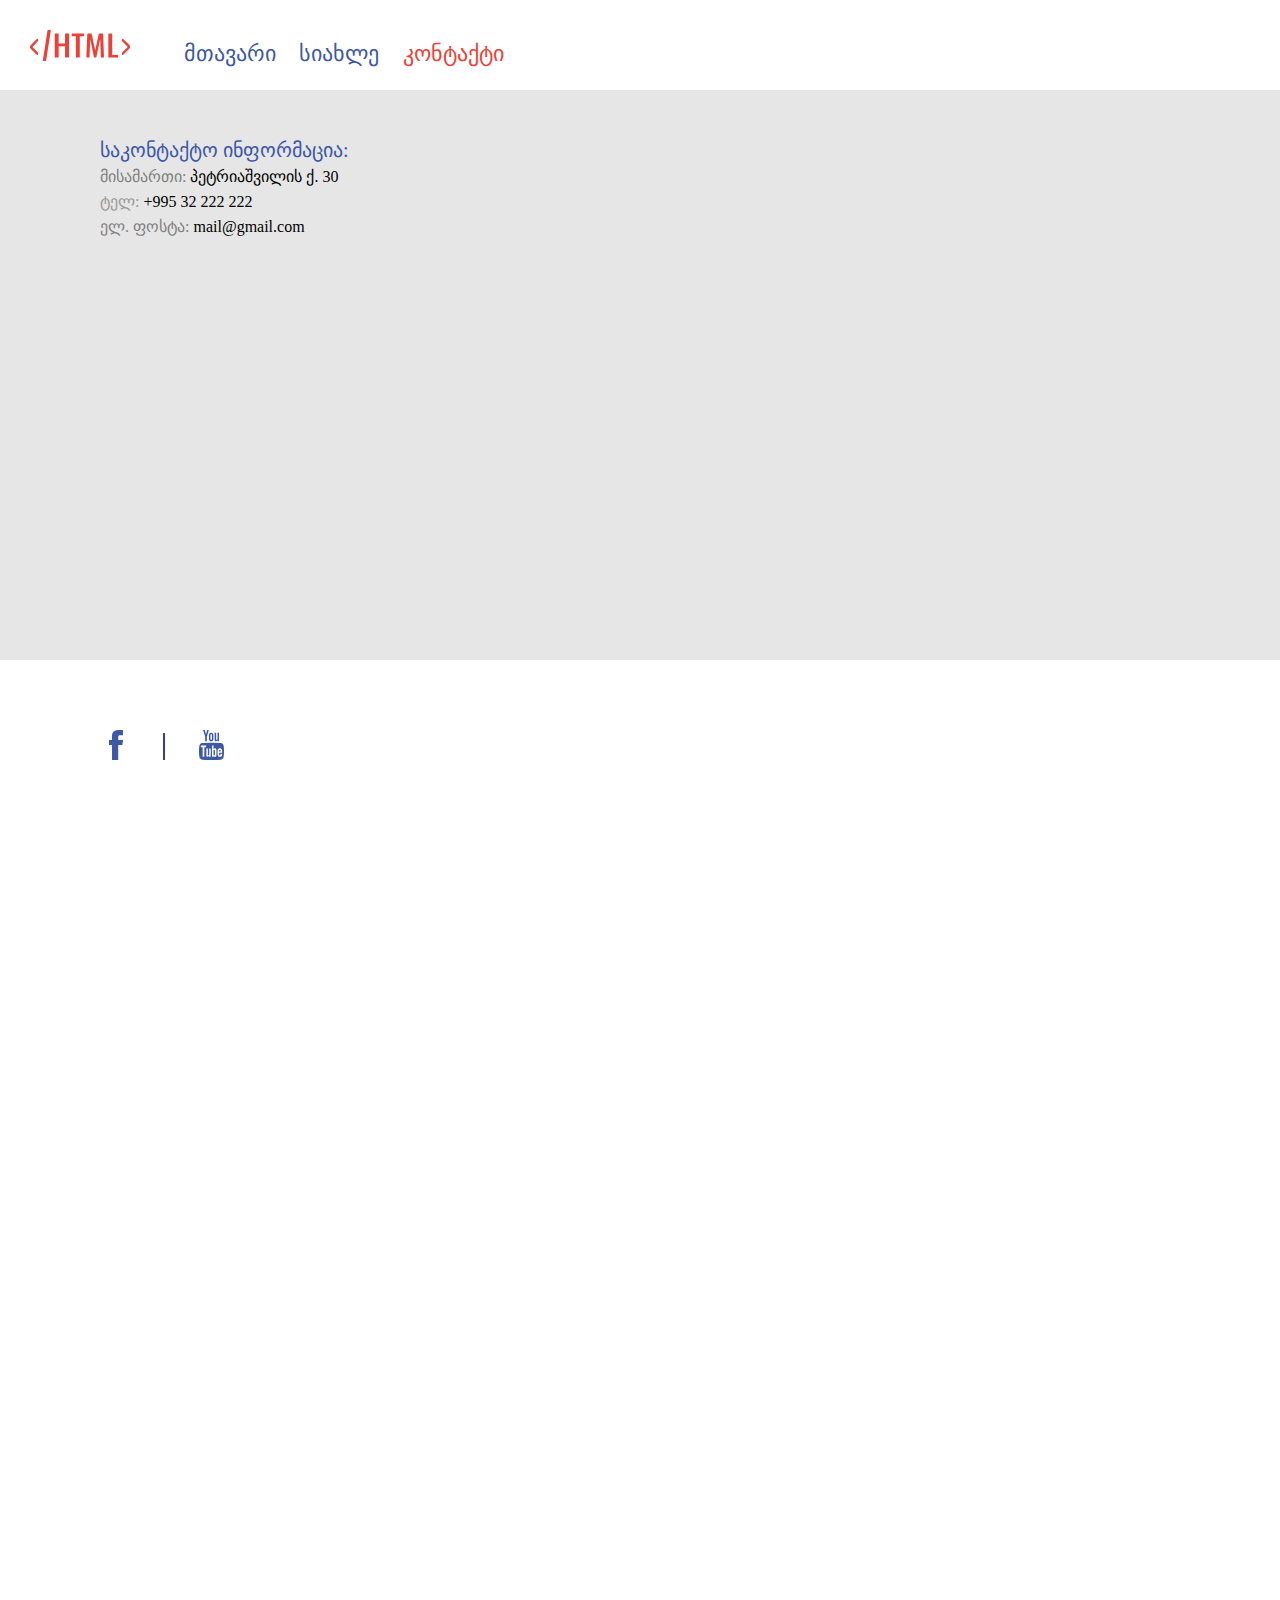
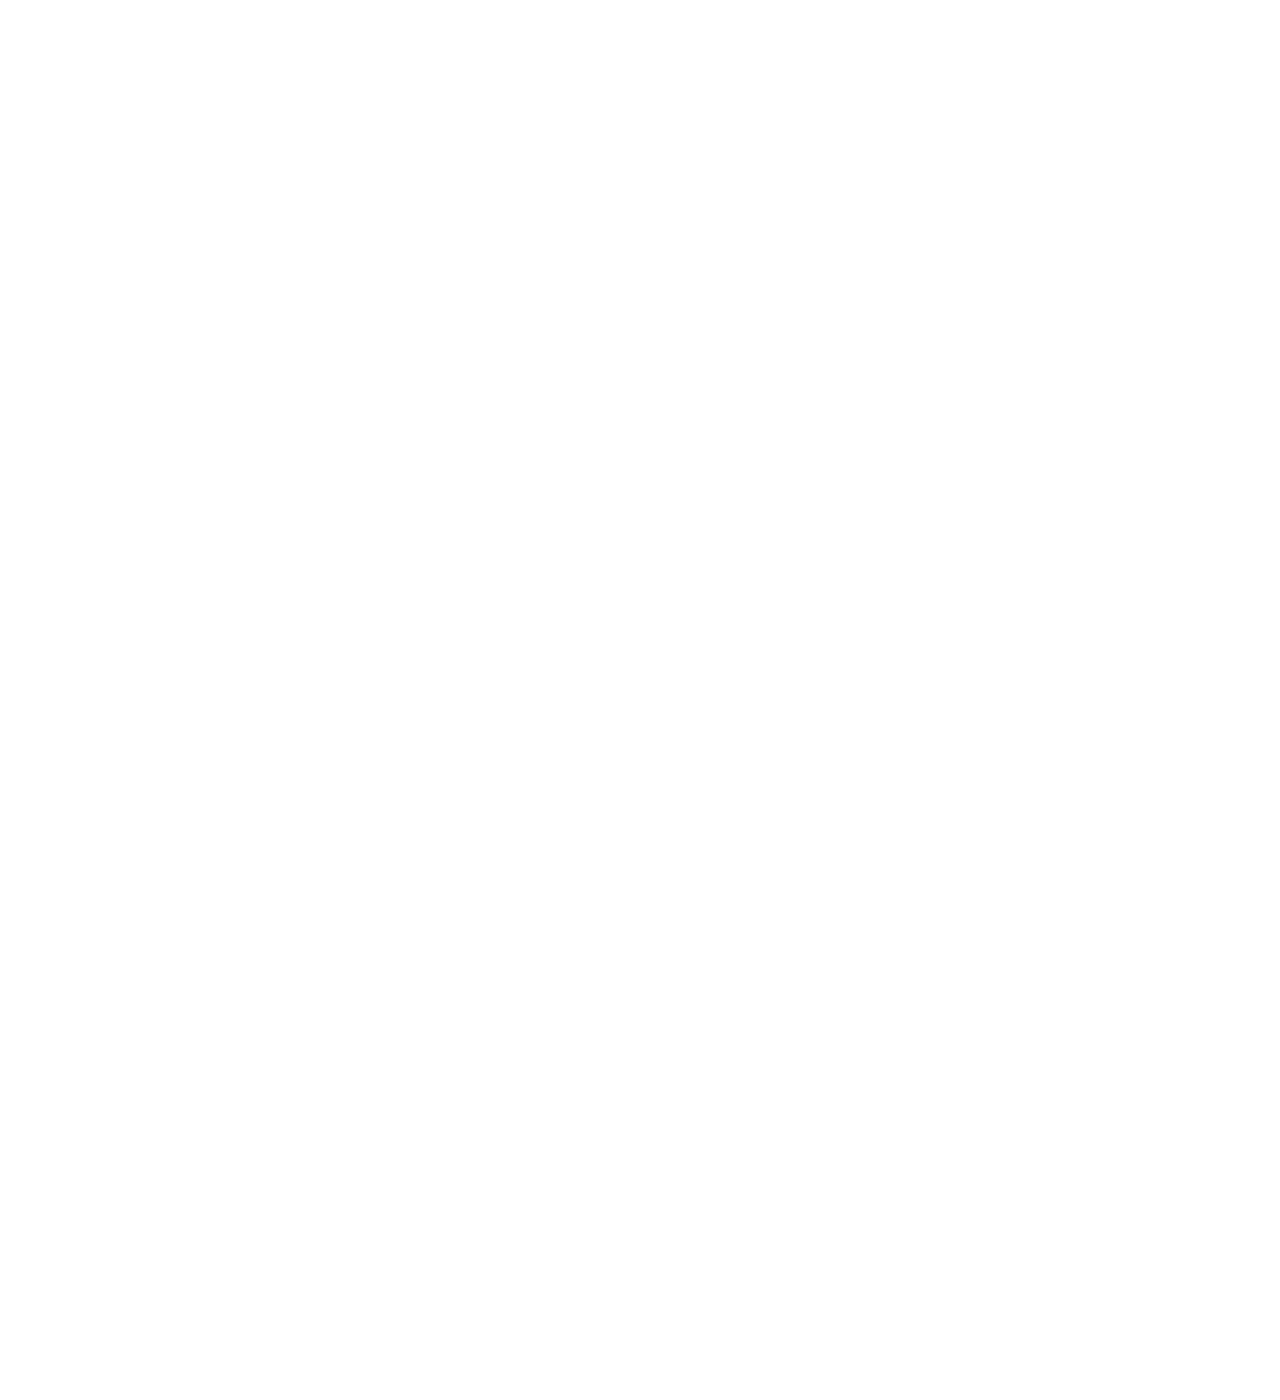
==== page/contact.html @ a30e0b95 "The whole project" ====
<!DOCTYPE html>
<html>
    <head>
        <title>CONTACT</title>
        <link rel="stylesheet" href="../css/reset.css">
        <link rel="stylesheet" href="../css/style.css">
    </head>
    <body>
        <header>
            <a href="../index.html">
                <img class="logo" src="../images/logo.svg" alt="img-logo">
            </a>
            <div class ="nav">
                 <ul >
                    <li class="li-line">
                        <a class="div-list" href="../index.html">მთავარი</a>
                        <a class="div-list2 " href="news.html">სიახლე</a>
                        <a class="div-list3 div-color"  href="/page/contact.html">კონტაქტი</a>
                            
                    </li>
                 </ul>
            </div>
        </header>
        <selection>
            <div class="contact-backcl">
                <div class="contact-info">
                    <h3 class="contact-h3">საკონტაქტო ინფორმაცია:</h3>
                    <h4 class="contact-address">მისამართი:<a class="contact-address-street" href="https://goo.gl/maps/ecL9rXQESbmU2sYm8" target="_blank"> პეტრიაშვილის ქ. 30</a></h3> 
                    <h4 class="contact-tel">ტელ: <a class="contact-number" href="+995 32 222 222" target="_blank">+995 32 222 222</a></h4>
                   <h4 class="contact-mail">ელ. ფოსტა: <a class="contact-mail-address" href="https://accounts.google.com/b/0/AddMailService" target="_blank">mail@gmail.com</a> </h4>
                </div>
                <iframe  class="map" src="https://www.google.com/maps/embed?pb=!1m18!1m12!1m3!1d23624.92607343816!2d42.700486977407174!3d42.25470043295983!2m3!1f0!2f0!3f0!3m2!1i1024!2i768!4f13.1!3m3!1m2!1s0x405c8ce30e54af2d%3A0xfbec41b2d626656f!2sKutaisi!5e0!3m2!1sen!2sge!4v1670770392267!5m2!1sen!2sge" 
                width="1200" height="464" style="border:0;" allowfullscreen="" loading="lazy" referrerpolicy="no-referrer-when-downgrade"></iframe>
            </div> 
                
            
               
              
                
               
        </selection>
        <footer>
            <img class="fb" src="../images/facebook.svg" alt="facebook">
            <div class="vl"></div>
            <img class="yt" src="../images/youtube.svg" alt="youtube">
            
        </footer>
    </body>
</html>
---- css/style.css ----
body{
    height: 3000px;
}
.logo{
    margin-top: 30px;
    margin-left: 30px;
    margin-right: 49.8px;
}
.nav{
    display: inline-block;
    
    
}
.li-line{
   font-size: 22px;
   
}
.div-list{
    
    margin-right: 18px;
    color:#3D58A6;
}
.div-list2{
    
    margin-right: 18px;
    color:#3D58A6;
    
}
.div-list3{
    
    color:#3D58A6;
}
.div-color{
    color: #EE4036;
}

/* aq damtavrda shesavali tavis gaketeba da iwyeba selectori */

.selection-img{
    margin-top: 76.9px;
    display: block;
    margin-left: auto;
    margin-right: auto;
    margin-bottom: 120px;
    width: 1724px;
}

.selection-h3{
    font-size: 24px;
    margin-left: 98px;
    margin-bottom:30px ;
}
/* es selectoris pirceli nawili*/

/* gadavdivar meoreze*/
.show{
    background-color: #F2F2F2;
    width: 570px;
    margin-left: 113px;
    margin-right: 30px;
    display:inline-block
}
.show-h3{
    font-size: 22px;
    color: #3D58A6;
    padding-top: 10px;
    padding-left: 28px;
}
.show-img{
    padding-top: 12.8px;
    padding-left: 23.8px;
    padding-bottom: 41.7px;
    padding-right: 61.2px;
    vertical-align: middle;
} 
.show-text{
    width: 250px;
    
    display: inline-block;
    vertical-align: middle;
    color: #333333;
}
/* aq daviwye meore  nawili mtavcari gverdis otxkutxedis navis */

.show2{
    background-color: #F2F2F2;
    width: 570px;
    height: 216.98px;
    display: inline-block;
    vertical-align: bottom;
}
.show2-h3{
    font-size: 22px;
    color: #3D58A6;
    padding-top: 10px;
    padding-left: 18px;
}
.phone-img{
    padding-top: 22px;
    padding-right: 52.9px;
    padding-bottom: 36.1px;
    padding-left: 63.3px;
    vertical-align: middle;
}
.show2-text{
    width: 250px;
    display: inline-block;
    vertical-align: middle;
    color: #333333;
}
/* aq damtavrda meore  nawili mtavcari gverdis otxkutxedis navis*/

/* daviwye footeris gaketeba */
.fb{
   margin-top: 70px;
   margin-right: 36px;
   margin-left: 109px;
}
.vl {
    border-left: 2px solid #363E97;
    height: 26.67px;
    display:inline-block;
    margin-right: 30px;
}
/* aq davamtavre mtlianad gverdze mushaoba */

/*daviwye news gverdze mushaoba*/

.square-time{
    width: 56px;
    height: 56px;
    background-color: #3D58A6;
    color: #FFFFFF;
    font-size: 37px;
    margin-top: 40px;
    margin-bottom:2px ;
    margin-left: 30px;
    text-align: center;
    padding: 10px 0;
}
.month{
    color: #3D58A6;
    font-size: 22px;
    margin-bottom: 17.5px;
    margin-left: 30px;
}
/* aq gadavdivar ushvalot paragrafebze da shemomaq satauri*/

.article-title{
    color: #000000;
    font-size: 20px;
    margin-bottom: 21px;
    margin-left: 30px;
}
.article-img{
    margin-right: 40px;
    margin-left: 30px;
    vertical-align: top;
}
.article-text{
    width: 50%;
    display: inline-block;
    vertical-align: top;
    
}
.article-img3{
    margin-right: 40px;
    margin-bottom: 185.5px;
    margin-left: 30px;
}
.fb1{
    margin-right:36px;
    margin-left: 33.7px;
}

/* aq dasrulda news gverdi */

/* daiwyo contact gverdis sheqmna */

.contact-backcl{
    margin-top: 25px;
    background-color: #E6E6E6;
    height: 570px;
}
.contact-info{
    padding-top: 50px;
    padding-right: 65px;
    padding-left: 100px;
    display: inline-block;
    vertical-align: top;
}
.contact-h3{
    color: #3D58A6;
    font-size: 20px;
    margin-bottom: 9px;
    display: block;
}
.contact-address{
    color: #808080;
    font-size: 16px;
    display:block ;
    margin-bottom: 9px;
}
.contact-address-street{
    color: #000000;
    font-size: 16px;
}
.contact-tel{
    color: #999999;
    font-size:16px;
    display: block;
    margin-bottom: 9px;
}
.contact-number{
    color: #000000;
    font-size: 16px;
}
.contact-mail{
    color: #808080;
    font-size: 16px;
}
.contact-mail-address{
    color: #000000;
    font-size: 16px;
}  

.map{
    display: inline-block;
   vertical-align: top;
   padding-top: 50px;
}
/* damtavrda proeqti*/
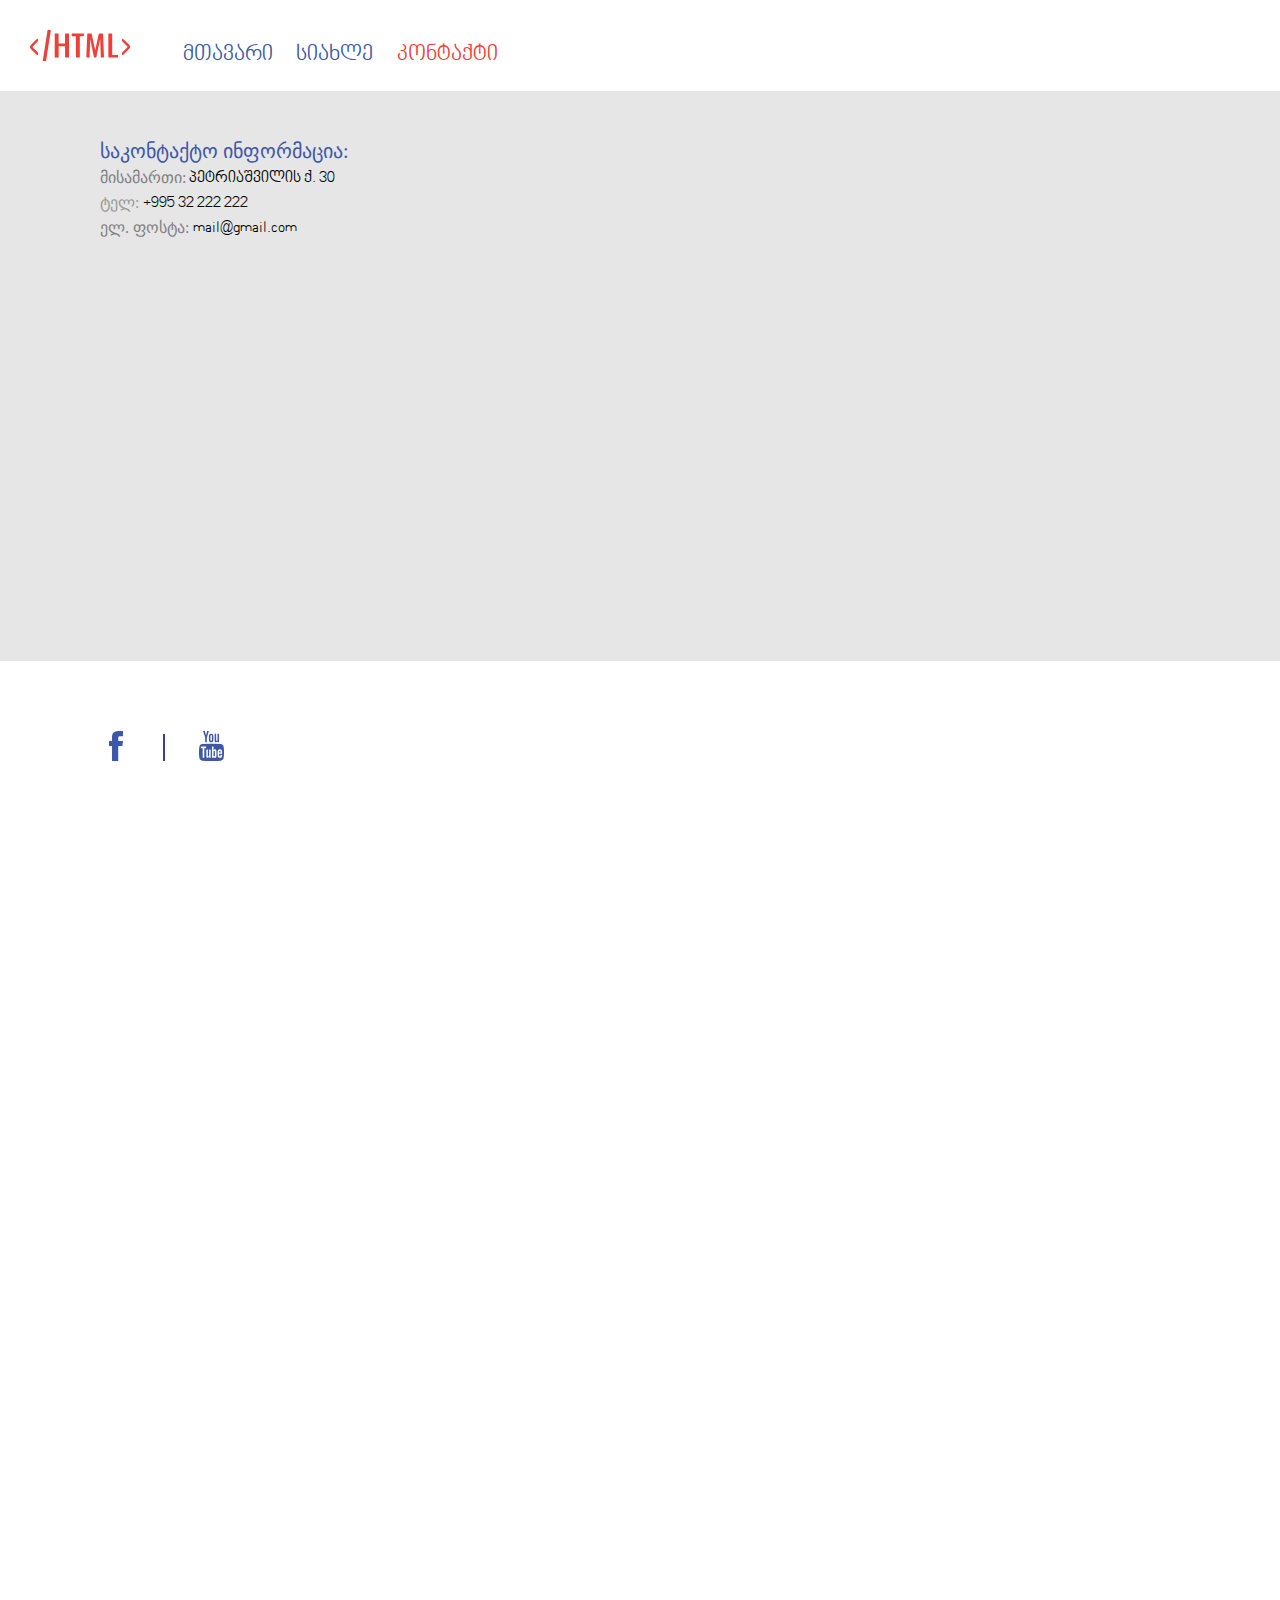
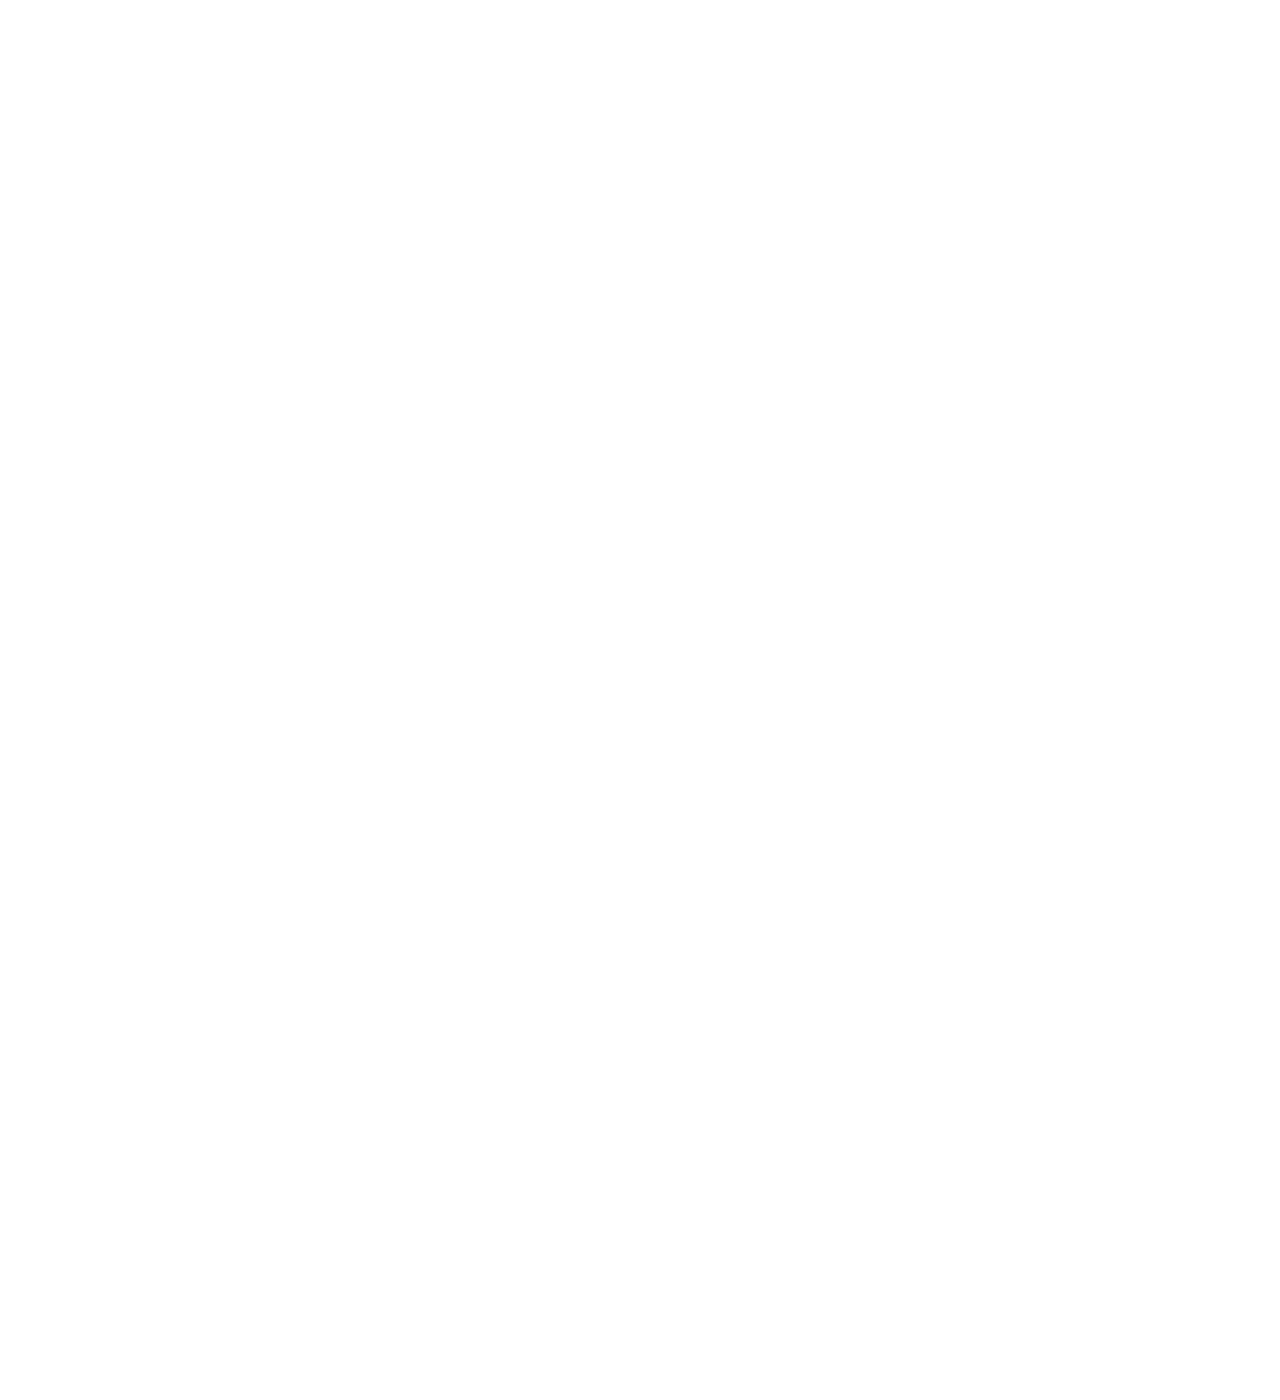
==== commit d27ea047: "import fonts" ====
--- a/page/contact.html
+++ b/page/contact.html
@@ -2,6 +2,7 @@
 <html>
     <head>
         <title>CONTACT</title>
+        <link rel="stylesheet" href="../css/fonts.css">
         <link rel="stylesheet" href="../css/reset.css">
         <link rel="stylesheet" href="../css/style.css">
     </head>
--- a/css/fonts.css
+++ b/css/fonts.css
@@ -0,0 +1,9 @@
+@font-face {
+    font-family: 'BPG Nino Mtavruli';
+    src: url('../fonts/bpg-nino-mtavruli-webfont.eot'); /* IE9 Compat Modes */
+    src: url('../fonts/bpg-nino-mtavruli-webfont.eot?#iefix') format('embedded-opentype'), /* IE6-IE8 */
+         url('../fonts/bpg-nino-mtavruli-webfont.woff2') format('woff2'), /* Super Modern Browsers */
+         url('../fonts/bpg-nino-mtavruli-webfont.woff') format('woff'), /* Pretty Modern Browsers */
+         url('../fonts/bpg-nino-mtavruli-webfont.ttf') format('truetype'), /* Safari, Android, iOS */
+         url('../fonts/bpg-nino-mtavruli-webfont.svg#bpg_nino_mtavruliregular') format('svg'); /* Legacy iOS */
+}--- a/css/style.css
+++ b/css/style.css
@@ -1,5 +1,8 @@
 body{
     height: 3000px;
+}
+a{
+    font-family: "BPG Nino Mtavruli", sans-serif;
 }
 .logo{
     margin-top: 30px;
